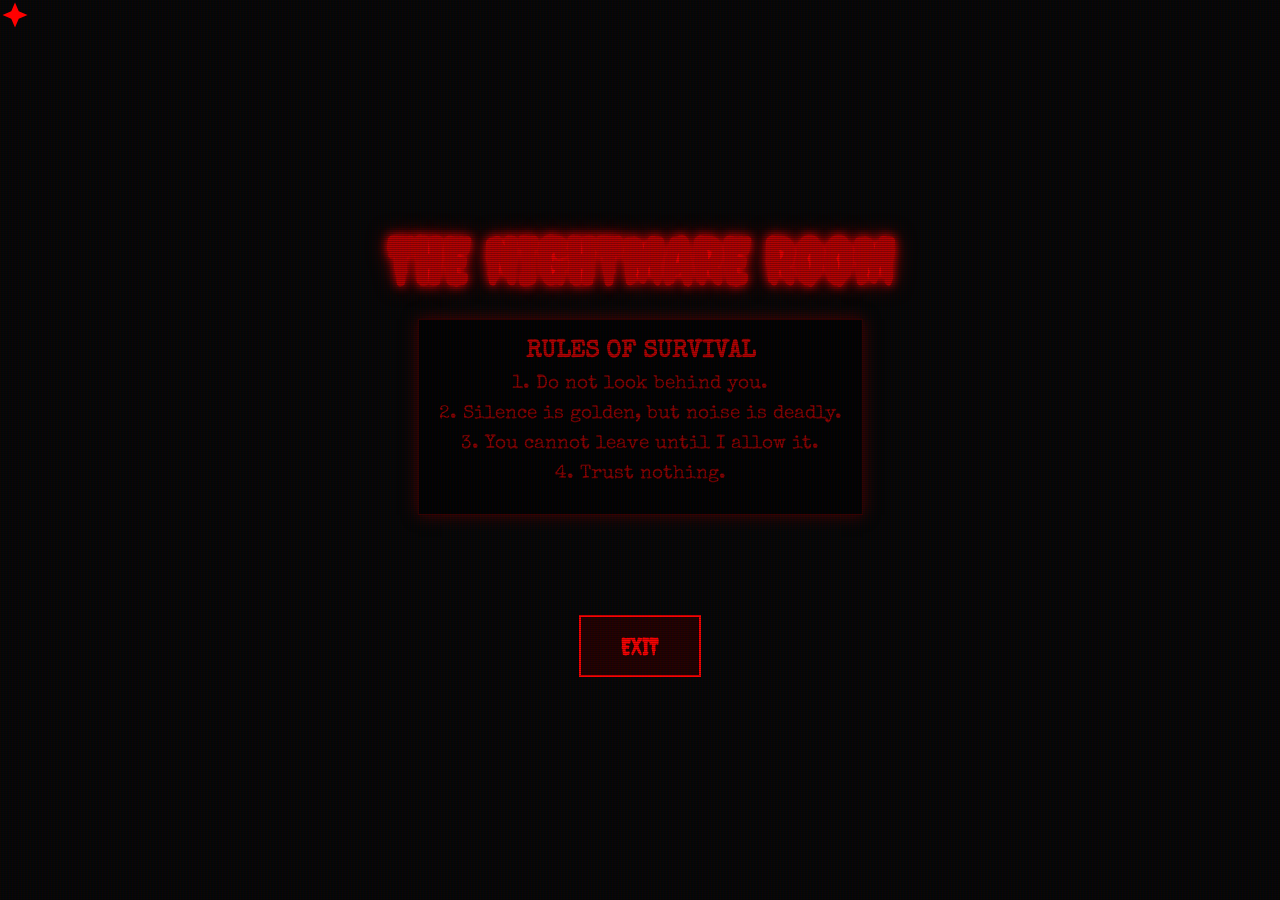
==== index.html @ f246b56f "Add files via upload" ====
<!DOCTYPE html>
<html lang="en">
<head>
    <meta charset="UTF-8">
    <meta name="viewport" content="width=device-width, initial-scale=1.0">
    <title>The Nightmare Room</title>
    <link rel="stylesheet" href="style.css">
</head>
<body>

    <!-- Custom Cursor SVG -->
    <svg id="cursor-icon" style="position:fixed; width:30px; height:30px; pointer-events:none; z-index:9999; fill:red;" viewBox="0 0 24 24">
        <path d="M12 2L15 9L22 12L15 15L12 22L9 15L2 12L9 9L12 2Z" />
    </svg>

    <div class="container">
        <h1>THE NIGHTMARE ROOM</h1>
        
        <div class="rules-box">
            <h2>RULES OF SURVIVAL</h2>
            <p class="rule-item">1. Do not look behind you.</p>
            <p class="rule-item">2. Silence is golden, but noise is deadly.</p>
            <p class="rule-item">3. You cannot leave until I allow it.</p>
            <p class="rule-item">4. Trust nothing.</p>
        </div>

        <div id="admin-message-area" style="margin-top: 20px; min-height: 50px; color: yellow; font-weight: bold;">
            <!-- Messages from Admin will appear here -->
        </div>

        <button id="exit-btn" class="exit-btn">EXIT</button>
    </div>

    <script src="script.js"></script>
</body>
</html>
---- style.css ----
/* style.css */
@import url('https://fonts.googleapis.com/css2?family=Creepster&family=Special+Elite&display=swap');

* {
    margin: 0;
    padding: 0;
    box-sizing: border-box;
}

body {
    background-color: #050505;
    color: #b30000;
    font-family: 'Special Elite', monospace;
    overflow: hidden;
    height: 100vh;
    width: 100vw;
    position: relative;
}

/* CRT Scanline Effect */
body::before {
    content: " ";
    display: block;
    position: absolute;
    top: 0; left: 0; bottom: 0; right: 0;
    background: linear-gradient(rgba(18, 16, 16, 0) 50%, rgba(0, 0, 0, 0.25) 50%), 
                linear-gradient(90deg, rgba(255, 0, 0, 0.06), rgba(0, 255, 0, 0.02), rgba(0, 0, 255, 0.06));
    z-index: 2;
    background-size: 100% 2px, 3px 100%;
    pointer-events: none;
}

/* Common Container Styles */
.container {
    display: flex;
    flex-direction: column;
    justify-content: center;
    align-items: center;
    height: 100%;
    z-index: 1;
    text-align: center;
}

h1 {
    font-family: 'Creepster', cursive;
    font-size: 4rem;
    text-shadow: 0 0 10px red, 0 0 20px darkred;
    animation: pulse 3s infinite;
}

.rules-box {
    border: 1px solid #330000;
    padding: 20px;
    margin-top: 20px;
    max-width: 600px;
    background: rgba(0, 0, 0, 0.8);
    box-shadow: 0 0 15px #500000;
}

.rule-item { margin: 10px 0; font-size: 1.2rem; opacity: 0.8; }

.exit-btn {
    margin-top: 30px;
    padding: 15px 40px;
    background: #220000;
    color: #ff0000;
    border: 2px solid #ff0000;
    font-family: 'Creepster', cursive;
    font-size: 1.5rem;
    cursor: pointer;
    transition: 0.3s;
    position: relative;
}

.exit-btn:hover {
    background: #ff0000;
    color: #000;
    transform: scale(1.1);
}

.glitch-active {
    animation: glitch-anim 0.3s infinite;
    filter: invert(1);
}

@keyframes pulse {
    0% { opacity: 0.7; transform: scale(1); }
    50% { opacity: 1; transform: scale(1.05); text-shadow: 0 0 30px red; }
    100% { opacity: 0.7; transform: scale(1); }
}

@keyframes glitch-anim {
    0% { transform: translate(0); }
    20% { transform: translate(-5px, 5px); }
    40% { transform: translate(-5px, -5px); }
    60% { transform: translate(5px, 5px); }
    80% { transform: translate(5px, -5px); }
    100% { transform: translate(0); }
}

/* --- ADMIN PANEL SPECIFIC STYLES --- */
#admin-container {
    justify-content: flex-start;
    align-items: flex-start;
    padding: 20px;
    background: #111;
    border-left: 2px solid red;
}

#log-display {
    width: 100%;
    height: 300px;
    overflow-y: auto;
    border: 1px solid #333;
    background: #000;
    color: #0f0;
    padding: 10px;
    margin-bottom: 20px;
    font-family: monospace;
    text-align: left;
}

.admin-controls {
    display: flex;
    gap: 10px;
    width: 100%;
}

#admin-input {
    flex-grow: 1;
    background: #222;
    color: white;
    border: 1px solid red;
    padding: 10px;
}

#send-btn {
    background: red;
    color: black;
    border: none;
    padding: 10px 20px;
    cursor: pointer;
    font-weight: bold;
}

.sound-btn {
    background: #333;
    color: white;
    border: 1px solid gray;
    padding: 10px;
    cursor: pointer;
}

.sound-btn:hover { background: #555; }
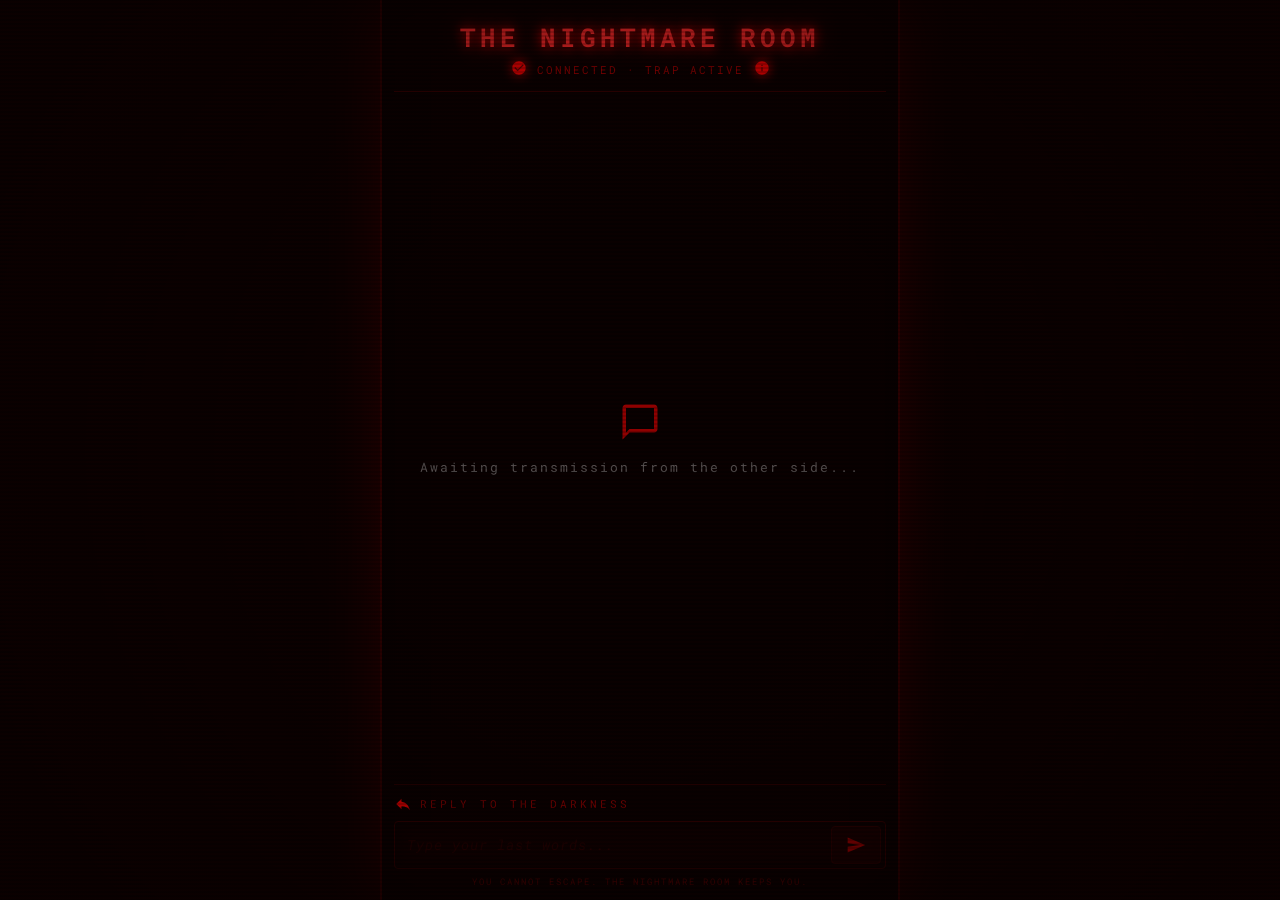
==== commit 5c98b617: "Add files via upload" ====
--- a/index.html
+++ b/index.html
@@ -1,36 +1,59 @@
 <!DOCTYPE html>
 <html lang="en">
 <head>
-    <meta charset="UTF-8">
-    <meta name="viewport" content="width=device-width, initial-scale=1.0">
-    <title>The Nightmare Room</title>
-    <link rel="stylesheet" href="style.css">
+  <meta charset="UTF-8">
+  <meta name="viewport" content="width=device-width, initial-scale=1.0, maximum-scale=1.0, user-scalable=no">
+  <title>The Nightmare Room</title>
+  <link rel="stylesheet" href="style.css">
+  <link href="https://fonts.googleapis.com/css2?family=Roboto+Mono:wght@400;700&family=Poppins:wght@400;600&display=swap" rel="stylesheet">
 </head>
 <body>
+  <div class="scanlines"></div>
+  <div class="vignette"></div>
+  <div class="glitch-overlay"></div>
 
-    <!-- Custom Cursor SVG -->
-    <svg id="cursor-icon" style="position:fixed; width:30px; height:30px; pointer-events:none; z-index:9999; fill:red;" viewBox="0 0 24 24">
-        <path d="M12 2L15 9L22 12L15 15L12 22L9 15L2 12L9 9L12 2Z" />
-    </svg>
+  <main class="victim-container" id="victimContainer">
+    <header class="nightmare-header">
+      <h1 class="creep-title">The Nightmare Room</h1>
+      <div class="status-bar">
+        <span class="signal-icon">
+          <svg width="16" height="16" viewBox="0 0 24 24" fill="#ff0000"><path d="M12 2C6.48 2 2 6.48 2 12s4.48 10 10 10 10-4.48 10-10S17.52 2 12 2zm-2 15l-5-5 1.41-1.41L10 14.17l7.59-7.59L19 8l-9 9z"/></svg>
+        </span>
+        <span class="status-text">Connected · Trap Active</span>
+        <span class="signal-icon">
+          <svg width="16" height="16" viewBox="0 0 24 24" fill="#ff0000"><path d="M12 2C6.48 2 2 6.48 2 12s4.48 10 10 10 10-4.48 10-10S17.52 2 12 2zm1 15h-2v-6h2v6zm0-8h-2V7h2v2z"/></svg>
+        </span>
+      </div>
+    </header>
 
-    <div class="container">
-        <h1>THE NIGHTMARE ROOM</h1>
-        
-        <div class="rules-box">
-            <h2>RULES OF SURVIVAL</h2>
-            <p class="rule-item">1. Do not look behind you.</p>
-            <p class="rule-item">2. Silence is golden, but noise is deadly.</p>
-            <p class="rule-item">3. You cannot leave until I allow it.</p>
-            <p class="rule-item">4. Trust nothing.</p>
-        </div>
-
-        <div id="admin-message-area" style="margin-top: 20px; min-height: 50px; color: yellow; font-weight: bold;">
-            <!-- Messages from Admin will appear here -->
-        </div>
-
-        <button id="exit-btn" class="exit-btn">EXIT</button>
+    <!-- Dares yahan aayenge -->
+    <div class="message-area" id="messageArea">
+      <div class="empty-state" id="emptyState">
+        <svg width="42" height="42" viewBox="0 0 24 24" fill="#ff0000" opacity="0.6"><path d="M20 2H4c-1.1 0-2 .9-2 2v18l4-4h14c1.1 0 2-.9 2-2V4c0-1.1-.9-2-2-2zm0 14H6l-2 2V4h16v12z"/></svg>
+        <p>Awaiting transmission from the other side...</p>
+      </div>
     </div>
 
-    <script src="script.js"></script>
+    <!-- Reply trap (always disabled) -->
+    <div class="reply-trap" id="replyTrap">
+      <div class="reply-label">
+        <svg width="18" height="18" viewBox="0 0 24 24" fill="#ff0000"><path d="M10 9V5l-7 7 7 7v-4.1c5 0 8.5 1.6 11 5.1-1-5-4-10-11-11z"/></svg>
+        <span>Reply to the darkness</span>
+      </div>
+      <div class="reply-input-row">
+        <input type="text" id="replyInput" placeholder="Type your last words..." autocomplete="off" disabled>
+        <button id="replyBtn" disabled>
+          <svg width="20" height="20" viewBox="0 0 24 24" fill="#ff0000"><path d="M2.01 21L23 12 2.01 3 2 10l15 2-15 2z"/></svg>
+        </button>
+      </div>
+      <p class="trap-note">You cannot escape. The Nightmare Room keeps you.</p>
+    </div>
+  </main>
+
+  <audio id="hellAudio" loop>
+    <source src="[data-uri]" type="audio/wav">
+  </audio>
+
+  <script src="script.js"></script>
 </body>
 </html>
--- a/style.css
+++ b/style.css
@@ -1,154 +1,349 @@
-/* style.css */
-@import url('https://fonts.googleapis.com/css2?family=Creepster&family=Special+Elite&display=swap');
-
+/* style.css — The Nightmare Room (readable fonts, horror vibe) */
 * {
-    margin: 0;
-    padding: 0;
-    box-sizing: border-box;
+  margin: 0;
+  padding: 0;
+  box-sizing: border-box;
 }
 
 body {
-    background-color: #050505;
-    color: #b30000;
-    font-family: 'Special Elite', monospace;
-    overflow: hidden;
-    height: 100vh;
-    width: 100vw;
-    position: relative;
-}
-
-/* CRT Scanline Effect */
-body::before {
-    content: " ";
-    display: block;
-    position: absolute;
-    top: 0; left: 0; bottom: 0; right: 0;
-    background: linear-gradient(rgba(18, 16, 16, 0) 50%, rgba(0, 0, 0, 0.25) 50%), 
-                linear-gradient(90deg, rgba(255, 0, 0, 0.06), rgba(0, 255, 0, 0.02), rgba(0, 0, 255, 0.06));
-    z-index: 2;
-    background-size: 100% 2px, 3px 100%;
-    pointer-events: none;
-}
-
-/* Common Container Styles */
-.container {
-    display: flex;
-    flex-direction: column;
-    justify-content: center;
-    align-items: center;
-    height: 100%;
-    z-index: 1;
-    text-align: center;
-}
-
-h1 {
-    font-family: 'Creepster', cursive;
-    font-size: 4rem;
-    text-shadow: 0 0 10px red, 0 0 20px darkred;
-    animation: pulse 3s infinite;
-}
-
-.rules-box {
-    border: 1px solid #330000;
-    padding: 20px;
-    margin-top: 20px;
-    max-width: 600px;
-    background: rgba(0, 0, 0, 0.8);
-    box-shadow: 0 0 15px #500000;
-}
-
-.rule-item { margin: 10px 0; font-size: 1.2rem; opacity: 0.8; }
-
-.exit-btn {
-    margin-top: 30px;
-    padding: 15px 40px;
-    background: #220000;
-    color: #ff0000;
-    border: 2px solid #ff0000;
-    font-family: 'Creepster', cursive;
-    font-size: 1.5rem;
-    cursor: pointer;
-    transition: 0.3s;
-    position: relative;
-}
-
-.exit-btn:hover {
-    background: #ff0000;
-    color: #000;
-    transform: scale(1.1);
-}
-
-.glitch-active {
-    animation: glitch-anim 0.3s infinite;
-    filter: invert(1);
-}
-
-@keyframes pulse {
-    0% { opacity: 0.7; transform: scale(1); }
-    50% { opacity: 1; transform: scale(1.05); text-shadow: 0 0 30px red; }
-    100% { opacity: 0.7; transform: scale(1); }
-}
-
-@keyframes glitch-anim {
-    0% { transform: translate(0); }
-    20% { transform: translate(-5px, 5px); }
-    40% { transform: translate(-5px, -5px); }
-    60% { transform: translate(5px, 5px); }
-    80% { transform: translate(5px, -5px); }
-    100% { transform: translate(0); }
-}
-
-/* --- ADMIN PANEL SPECIFIC STYLES --- */
-#admin-container {
-    justify-content: flex-start;
-    align-items: flex-start;
-    padding: 20px;
-    background: #111;
-    border-left: 2px solid red;
-}
-
-#log-display {
-    width: 100%;
-    height: 300px;
-    overflow-y: auto;
-    border: 1px solid #333;
-    background: #000;
-    color: #0f0;
-    padding: 10px;
-    margin-bottom: 20px;
-    font-family: monospace;
-    text-align: left;
-}
-
-.admin-controls {
-    display: flex;
-    gap: 10px;
-    width: 100%;
-}
-
-#admin-input {
-    flex-grow: 1;
-    background: #222;
-    color: white;
-    border: 1px solid red;
-    padding: 10px;
-}
-
-#send-btn {
-    background: red;
-    color: black;
-    border: none;
-    padding: 10px 20px;
-    cursor: pointer;
-    font-weight: bold;
-}
-
-.sound-btn {
-    background: #333;
-    color: white;
-    border: 1px solid gray;
-    padding: 10px;
-    cursor: pointer;
-}
-
-.sound-btn:hover { background: #555; }+  background-color: #050000;
+  font-family: 'Roboto Mono', 'Poppins', monospace;
+  color: #d4d4d4;
+  min-height: 100vh;
+  display: flex;
+  align-items: center;
+  justify-content: center;
+  overflow: hidden;
+  position: relative;
+  user-select: none;
+  -webkit-tap-highlight-color: transparent;
+}
+
+/* ----- SCANLINES & VIGNETTE ----- */
+.scanlines {
+  position: fixed;
+  top: 0; left: 0;
+  width: 100%; height: 100%;
+  background: repeating-linear-gradient(
+    0deg,
+    rgba(0, 0, 0, 0.9) 0px,
+    rgba(255, 0, 0, 0.03) 2px,
+    rgba(0, 0, 0, 0.9) 4px
+  );
+  pointer-events: none;
+  z-index: 100;
+  opacity: 0.35;
+  animation: scanMove 8s linear infinite;
+}
+@keyframes scanMove {
+  0% { background-position-y: 0; }
+  100% { background-position-y: 100px; }
+}
+
+.vignette {
+  position: fixed;
+  top: 0; left: 0;
+  width: 100%; height: 100%;
+  background: radial-gradient(circle at center, transparent 30%, #050000 100%);
+  pointer-events: none;
+  z-index: 90;
+  opacity: 0.95;
+}
+
+.glitch-overlay {
+  position: fixed;
+  top: 0; left: 0;
+  width: 100%; height: 100%;
+  background: rgba(255, 0, 0, 0.02);
+  pointer-events: none;
+  z-index: 95;
+  animation: glitchFlicker 4s infinite;
+}
+@keyframes glitchFlicker {
+  0%, 100% { opacity: 0.02; }
+  10% { opacity: 0.08; background: #1a0000; }
+  30% { opacity: 0.14; background: #2a0000; }
+  70% { opacity: 0.09; background: #0a0000; }
+  80% { opacity: 0.02; }
+}
+
+/* ----- MAIN CONTAINER ----- */
+.victim-container {
+  width: 100%;
+  max-width: 520px;
+  height: 100vh;
+  max-height: 100vh;
+  display: flex;
+  flex-direction: column;
+  padding: 12px 12px 8px;
+  background: rgba(5, 0, 0, 0.85);
+  backdrop-filter: blur(4px);
+  border-left: 2px solid #2a0000;
+  border-right: 2px solid #2a0000;
+  box-shadow: 0 0 60px rgba(255, 0, 0, 0.15), inset 0 0 40px #000000;
+  position: relative;
+  z-index: 50;
+  animation: containerShake 8s infinite;
+}
+@keyframes containerShake {
+  0%, 100% { transform: translate(0, 0); }
+  2% { transform: translate(1px, -1px); }
+  4% { transform: translate(-1px, 1px); }
+  6% { transform: translate(0, 0); }
+  50% { transform: translate(0, 0); }
+  52% { transform: translate(-1px, 0); }
+  54% { transform: translate(1px, 0); }
+  56% { transform: translate(0, 0); }
+}
+
+/* ----- HEADER ----- */
+.nightmare-header {
+  text-align: center;
+  padding: 8px 0 12px;
+  border-bottom: 1px solid #3a0000;
+  margin-bottom: 10px;
+  flex-shrink: 0;
+}
+.creep-title {
+  font-family: 'Roboto Mono', monospace;
+  font-weight: 700;
+  font-size: 1.6rem;
+  letter-spacing: 4px;
+  color: #ff2b2b;
+  text-shadow: 0 0 12px #ff0000, 0 0 30px #8b0000;
+  animation: titlePulse 2.5s infinite alternate;
+  text-transform: uppercase;
+}
+@keyframes titlePulse {
+  0% { text-shadow: 0 0 10px #ff0000, 0 0 24px #8b0000; opacity: 0.92; }
+  100% { text-shadow: 0 0 22px #ff0000, 0 0 55px #4a0000; opacity: 1; }
+}
+.status-bar {
+  display: flex;
+  align-items: center;
+  justify-content: center;
+  gap: 10px;
+  margin-top: 6px;
+  font-size: 0.68rem;
+  letter-spacing: 2px;
+  color: #a10000;
+  text-transform: uppercase;
+}
+.signal-icon svg {
+  filter: drop-shadow(0 0 6px #ff0000);
+}
+
+/* ----- MESSAGE AREA ----- */
+.message-area {
+  flex: 1;
+  overflow-y: auto;
+  padding: 4px 2px 8px;
+  display: flex;
+  flex-direction: column;
+  gap: 16px;
+  scrollbar-width: thin;
+  scrollbar-color: #3a0000 #0a0000;
+}
+.message-area::-webkit-scrollbar { width: 4px; }
+.message-area::-webkit-scrollbar-track { background: #0a0000; }
+.message-area::-webkit-scrollbar-thumb { background: #3a0000; border-radius: 4px; }
+
+.empty-state {
+  display: flex;
+  flex-direction: column;
+  align-items: center;
+  justify-content: center;
+  gap: 16px;
+  height: 100%;
+  color: #5a5a5a;
+  font-size: 0.8rem;
+  letter-spacing: 2px;
+  text-align: center;
+  padding: 40px 20px;
+  animation: emptyFlicker 3s infinite;
+}
+@keyframes emptyFlicker {
+  0%, 100% { opacity: 0.4; }
+  50% { opacity: 0.8; }
+}
+
+/* ----- DARE / MESSAGE BOX ----- */
+.message-box {
+  background: #0d0000;
+  border: 1px solid #3a0000;
+  border-left: 4px solid #ff0000;
+  padding: 16px 16px 14px;
+  border-radius: 4px 12px 12px 4px;
+  box-shadow: 0 0 30px rgba(255, 0, 0, 0.22), inset 0 0 20px #000000;
+  position: relative;
+  animation: fadeInMessage 1.2s cubic-bezier(0.23, 1, 0.32, 1) forwards;
+  opacity: 0;
+  transform: translateY(12px) scale(0.98);
+  will-change: opacity, transform;
+}
+@keyframes fadeInMessage {
+  0% { opacity: 0; transform: translateY(20px) scale(0.95); filter: blur(6px); }
+  60% { opacity: 1; transform: translateY(-2px) scale(1.01); filter: blur(0); }
+  100% { opacity: 1; transform: translateY(0) scale(1); filter: blur(0); }
+}
+
+.message-box::before {
+  content: '';
+  position: absolute;
+  top: 0; left: 0;
+  width: 100%; height: 100%;
+  background: repeating-linear-gradient(45deg, transparent, transparent 10px, rgba(255,0,0,0.02) 10px, rgba(255,0,0,0.02) 12px);
+  pointer-events: none;
+  border-radius: inherit;
+}
+
+/* Monster name (dare dene wala) */
+.monster-name {
+  font-family: 'Roboto Mono', monospace;
+  font-weight: 700;
+  font-size: 1.05rem;
+  letter-spacing: 3px;
+  color: #ff3333;
+  text-shadow: 0 0 10px #ff0000, 0 0 22px #8b0000;
+  margin-bottom: 8px;
+  display: flex;
+  align-items: center;
+  gap: 8px;
+  text-transform: uppercase;
+  border-bottom: 1px dashed #3a0000;
+  padding-bottom: 6px;
+}
+.monster-name svg {
+  filter: drop-shadow(0 0 6px #ff0000);
+  flex-shrink: 0;
+}
+
+/* Message text — readable */
+.message-text {
+  font-family: 'Roboto Mono', monospace;
+  font-size: 0.95rem;
+  line-height: 1.6;
+  color: #e0c8c8;
+  text-shadow: 0 0 6px #2a0000;
+  word-break: break-word;
+  padding-left: 12px;
+  border-left: 2px solid #3a0000;
+  margin-top: 4px;
+}
+.message-time {
+  display: block;
+  text-align: right;
+  font-size: 0.6rem;
+  color: #6b0000;
+  letter-spacing: 1px;
+  margin-top: 10px;
+  text-transform: uppercase;
+}
+
+/* ----- REPLY TRAP ----- */
+.reply-trap {
+  flex-shrink: 0;
+  margin-top: 6px;
+  padding: 10px 0 4px;
+  border-top: 1px solid #2a0000;
+}
+.reply-label {
+  display: flex;
+  align-items: center;
+  gap: 8px;
+  font-size: 0.68rem;
+  letter-spacing: 3px;
+  color: #8b0000;
+  text-transform: uppercase;
+  margin-bottom: 8px;
+  animation: labelGlow 3s infinite;
+}
+@keyframes labelGlow {
+  0%, 100% { opacity: 0.6; }
+  50% { opacity: 1; text-shadow: 0 0 10px #ff0000; }
+}
+.reply-input-row {
+  display: flex;
+  gap: 6px;
+  background: #0a0000;
+  border: 1px solid #2a0000;
+  border-radius: 4px;
+  padding: 4px;
+  box-shadow: inset 0 0 20px #000000;
+}
+.reply-input-row input {
+  flex: 1;
+  background: transparent;
+  border: none;
+  outline: none;
+  color: #b30000;
+  font-family: 'Roboto Mono', monospace;
+  font-size: 0.85rem;
+  padding: 10px 8px;
+  letter-spacing: 1px;
+}
+.reply-input-row input::placeholder {
+  color: #3a0000;
+  font-style: italic;
+}
+.reply-input-row input:disabled {
+  opacity: 0.5;
+  cursor: not-allowed;
+}
+.reply-input-row button {
+  background: #1a0000;
+  border: 1px solid #3a0000;
+  border-radius: 4px;
+  padding: 0 14px;
+  cursor: not-allowed;
+  opacity: 0.6;
+  display: flex;
+  align-items: center;
+  justify-content: center;
+}
+.trap-note {
+  font-size: 0.58rem;
+  color: #4a0000;
+  text-align: center;
+  margin-top: 6px;
+  letter-spacing: 2px;
+  text-transform: uppercase;
+  animation: trapPulse 2s infinite;
+}
+@keyframes trapPulse {
+  0%, 100% { opacity: 0.5; }
+  50% { opacity: 1; color: #8b0000; }
+}
+
+/* ----- SHAKE ----- */
+.shake-hard {
+  animation: shakeIt 0.4s cubic-bezier(0.36, 0.07, 0.19, 0.97) both;
+}
+@keyframes shakeIt {
+  10%, 90% { transform: translate3d(-2px, 0, 0); }
+  20%, 80% { transform: translate3d(4px, 0, 0); }
+  30%, 50%, 70% { transform: translate3d(-6px, 0, 0); }
+  40%, 60% { transform: translate3d(6px, 0, 0); }
+}
+
+/* ----- RESPONSIVE ----- */
+@media (max-width: 480px) {
+  .victim-container {
+    padding: 8px 8px 4px;
+    border-left: none;
+    border-right: none;
+    max-width: 100%;
+  }
+  .creep-title { font-size: 1.15rem; letter-spacing: 2px; }
+  .message-box { padding: 12px 12px 10px; }
+  .monster-name { font-size: 0.95rem; letter-spacing: 2px; }
+  .message-text { font-size: 0.85rem; }
+  .reply-input-row input { font-size: 0.78rem; padding: 8px 6px; }
+  .reply-input-row button { padding: 0 10px; }
+  .reply-input-row button svg { width: 18px; height: 18px; }
+}
+@media (max-height: 600px) {
+  .creep-title { font-size: 1.05rem; }
+  .message-area { gap: 10px; }
+  .message-box { padding: 10px; }
+}
